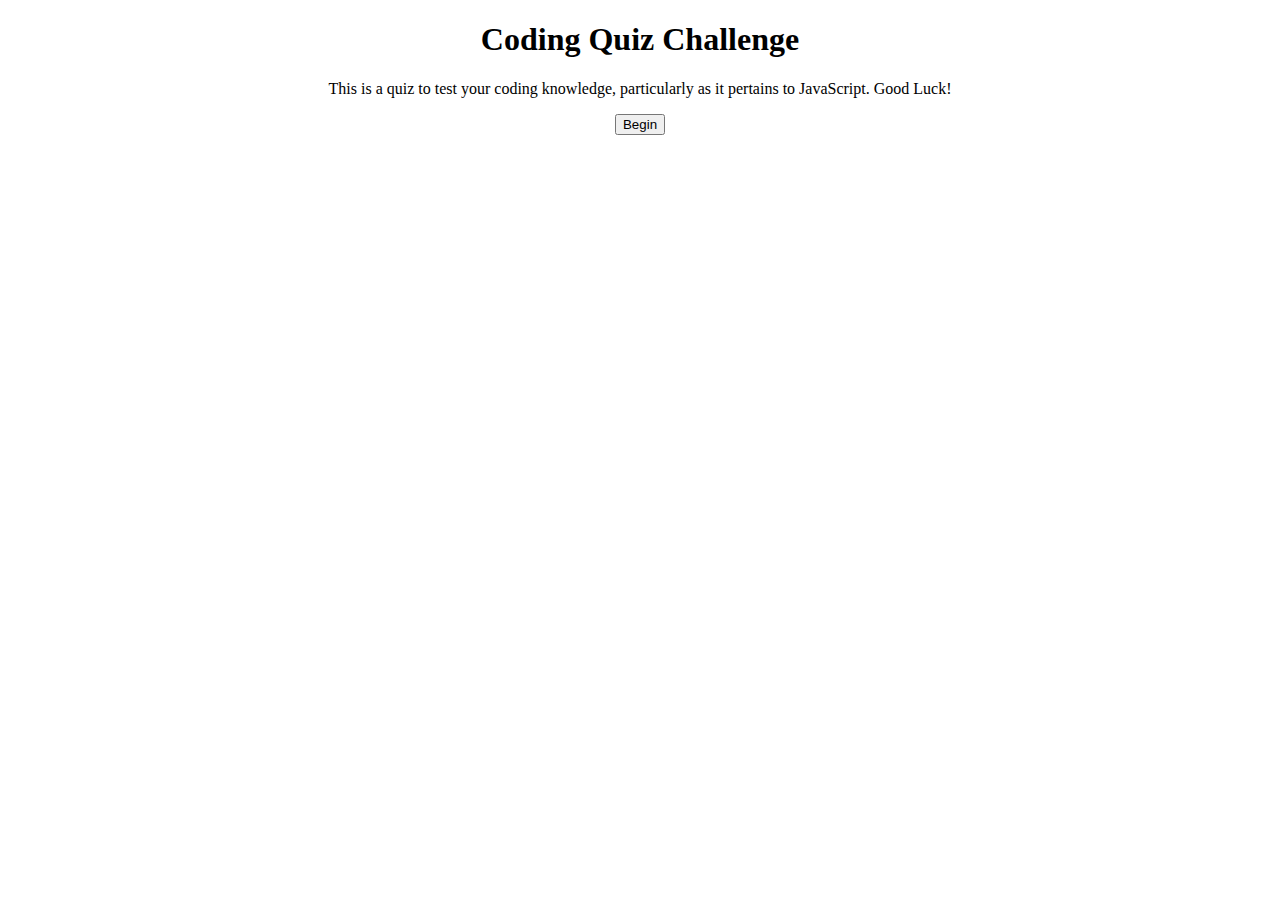
==== index.html @ 557ab096 "added HTML structure and basic JS logic to quiz" ====
<!DOCTYPE html>
<html lang="en">

<head>
  <meta charset="UTF-8">
  <meta name="viewport" content="width=device-width, initial-scale=1.0">
  <meta http-equiv="X-UA-Compatible" content="ie=edge">
  <title>Coding Quiz</title>
  <link rel="stylesheet" href="./assets/css/style.css" />
</head>

<body>
  <div class="container" id="start-screen">
    <h1 class="initialize">Coding Quiz Challenge</h1>
      <p id="greeting">This is a quiz to test your coding knowledge, particularly as 
        it pertains to JavaScript. Good Luck!
      </p>
      <button id="begin">Begin</button> 
      
  </div>
  <div id="display-Q-A" class="hide"> 
    <h2 id="questionText">Sample question</h2>
    <button id="a1">A1</button>
    <button id="a2">A2</button>
    <button id="a3">A3</button>
    <button id="a4">A4</button>
    <hr/>
    <p id="right-wrong">feedback</p>
  </div>
  <div id="score" class="hide">

  </div>
  
  <script src="./assets/js/script.js"></script>
</body>

</html>
---- assets/css/style.css ----
* {
  box-sizing: border-box;
}

.container {
  margin: auto;
  width: 100%;
  text-align: center;
}

.hide {
  display: none;
}
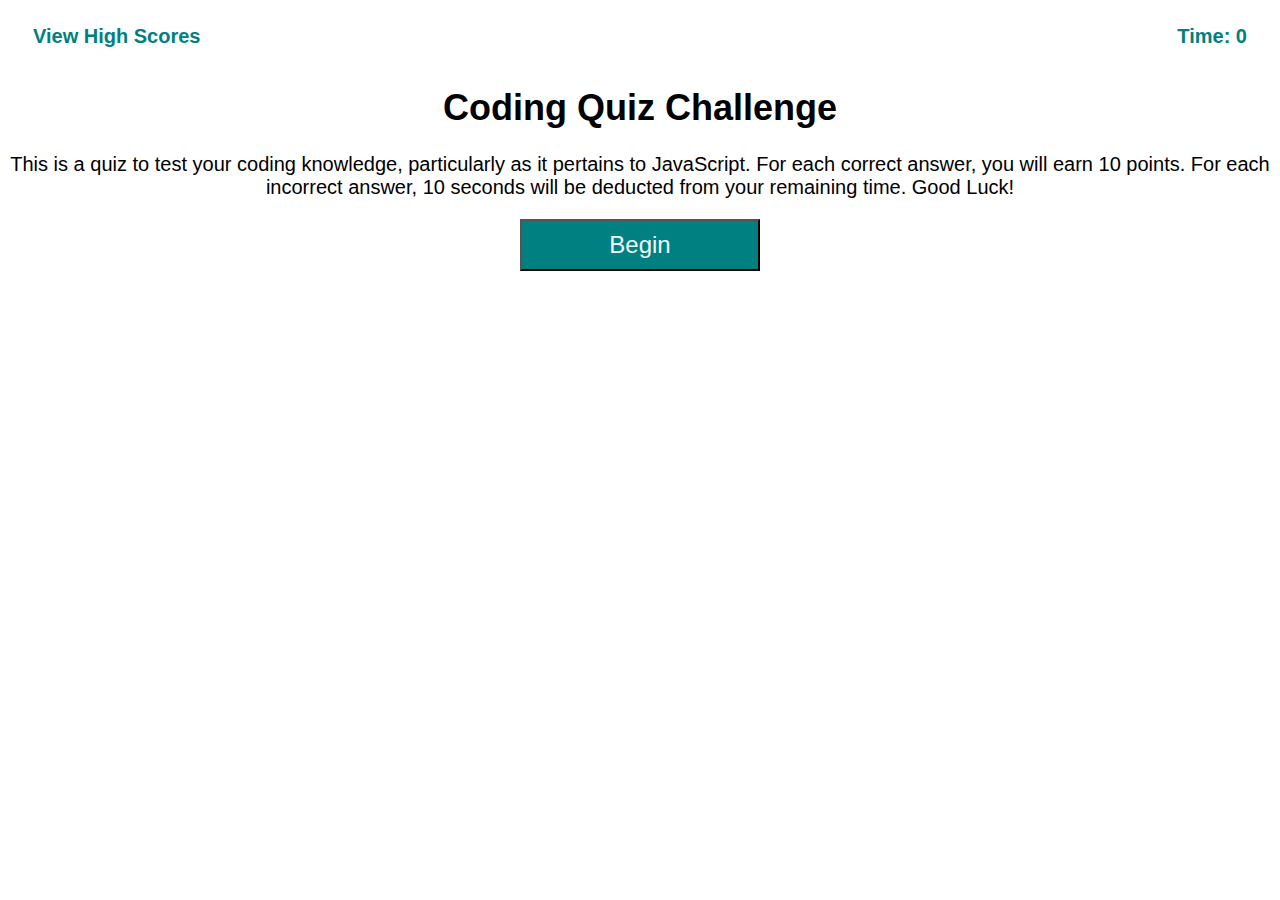
==== commit 1f5b2aa9: "added CSS styling and quiz questions" ====
--- a/index.html
+++ b/index.html
@@ -10,27 +10,39 @@
 </head>
 
 <body>
+  <header>
+    <h3 id="high-scores">View High Scores</h3>
+    <h3 id="countdown">Time: 0</h3>
+  </header>
+
   <div class="container" id="start-screen">
     <h1 class="initialize">Coding Quiz Challenge</h1>
-      <p id="greeting">This is a quiz to test your coding knowledge, particularly as 
-        it pertains to JavaScript. Good Luck!
-      </p>
-      <button id="begin">Begin</button> 
-      
+    <p id="greeting">This is a quiz to test your coding knowledge, particularly as
+      it pertains to JavaScript. For each correct answer, you will earn 10 points.
+      For each incorrect answer, 10 seconds will be deducted from your remaining time.
+      Good Luck!
+    </p>
+    <button id="begin">Begin</button>
   </div>
-  <div id="display-Q-A" class="hide"> 
-    <h2 id="questionText">Sample question</h2>
-    <button id="a1">A1</button>
-    <button id="a2">A2</button>
-    <button id="a3">A3</button>
-    <button id="a4">A4</button>
-    <hr/>
+
+  <div id="display-Q-A" class="hide">
+    <h2 id="questionText"></h2>
+    <div id="options">
+      <button id="a1">A1</button>
+      <button id="a2">A2</button>
+      <button id="a3">A3</button>
+      <button id="a4">A4</button>
+    </div>
+    <hr />
     <p id="right-wrong">feedback</p>
-  </div>
-  <div id="score" class="hide">
 
   </div>
-  
+
+  <div id="score" class="hide">
+    <h2 id="results">Player Score</h2>
+
+  </div>
+
   <script src="./assets/js/script.js"></script>
 </body>
 
--- a/assets/css/style.css
+++ b/assets/css/style.css
@@ -1,5 +1,39 @@
 * {
   box-sizing: border-box;
+}
+
+header {
+  display: flex;
+  justify-content: space-between;
+  margin: 10px;
+}
+
+#high-scores, #countdown {
+  margin: 15px;
+  font-size: 20px;
+  font-family: Arial, Helvetica, sans-serif;
+  color: rgb(0, 128, 128)
+}
+
+.initialize {
+  font-family: Arial, Helvetica, sans-serif;
+  font-size: 36px;
+}
+
+h2 {
+  font-size: 33px;
+  font-family: Arial, Helvetica, sans-serif;
+}
+
+#greeting {
+  font-family: Arial, Helvetica, sans-serif;
+  font-size: 20px;
+}
+
+#right-wrong {
+  font-size: 33px;
+  font-style: italic;
+  color: rgb(0, 128, 128)
 }
 
 .container {
@@ -8,6 +42,39 @@
   text-align: center;
 }
 
+#display-Q-A {
+  margin: auto;
+  width: 100%;
+  text-align: center;
+}
+
+#score {
+  margin: 25px;
+  text-align: center;
+  font-family: Arial, Helvetica, sans-serif;
+  font-size: 36px;
+  font-weight: bold;
+}
+
+
 .hide {
   display: none;
 }
+
+
+button {
+  background-color: rgb(0, 128, 128);
+  color: aliceblue;
+  font-size: 24px;
+  margin: 15px;
+  display: block;
+  margin: 10px auto;
+  padding: 10px;
+  width: 15rem;
+}
+
+
+
+
+
+
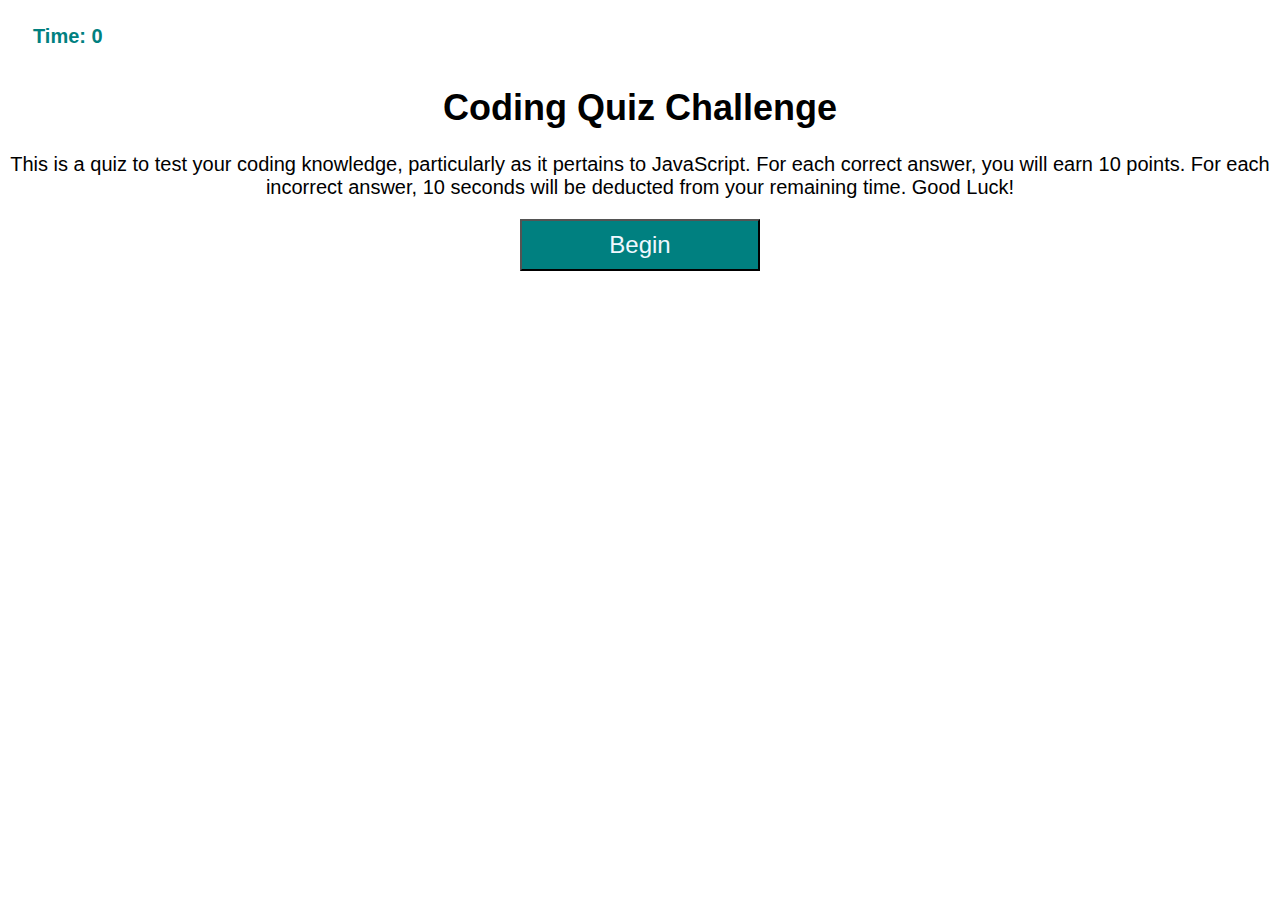
==== commit e3018f99: "added leaderboard" ====
--- a/index.html
+++ b/index.html
@@ -11,7 +11,6 @@
 
 <body>
   <header>
-    <h3 id="high-scores">View High Scores</h3>
     <h3 id="countdown">Time: 0</h3>
   </header>
 
@@ -40,7 +39,19 @@
 
   <div id="score" class="hide">
     <h2 id="results">Player Score</h2>
+  </div>
 
+  <div id="highscore" class="hide">
+    <form id="eyi">
+      <label for="initials">Enter Your Initials</label>
+      <input type="text" id="initials" name="user-initials" />
+      <button id="submit">Submit</button>
+    </form>
+
+  </div>
+
+  <div id="scoreboard" class="hide">
+    <h3 id="leaderboard"></h3>
   </div>
 
   <script src="./assets/js/script.js"></script>
--- a/assets/css/style.css
+++ b/assets/css/style.css
@@ -8,7 +8,7 @@
   margin: 10px;
 }
 
-#high-scores, #countdown {
+#countdown {
   margin: 15px;
   font-size: 20px;
   font-family: Arial, Helvetica, sans-serif;
@@ -56,6 +56,19 @@
   font-weight: bold;
 }
 
+#highscore {
+  margin: auto;
+  width: 100%;
+  text-align: center;
+}
+
+#scoreboard {
+  margin: auto;
+  width: 100%;
+  text-align: center;
+  font-size: 32px;
+  font-family: Arial, Helvetica, sans-serif;
+}
 
 .hide {
   display: none;
@@ -73,8 +86,12 @@
   width: 15rem;
 }
 
+button:hover {
+  background-color: rgb(66, 194, 66);
+}
 
 
 
 
 
+
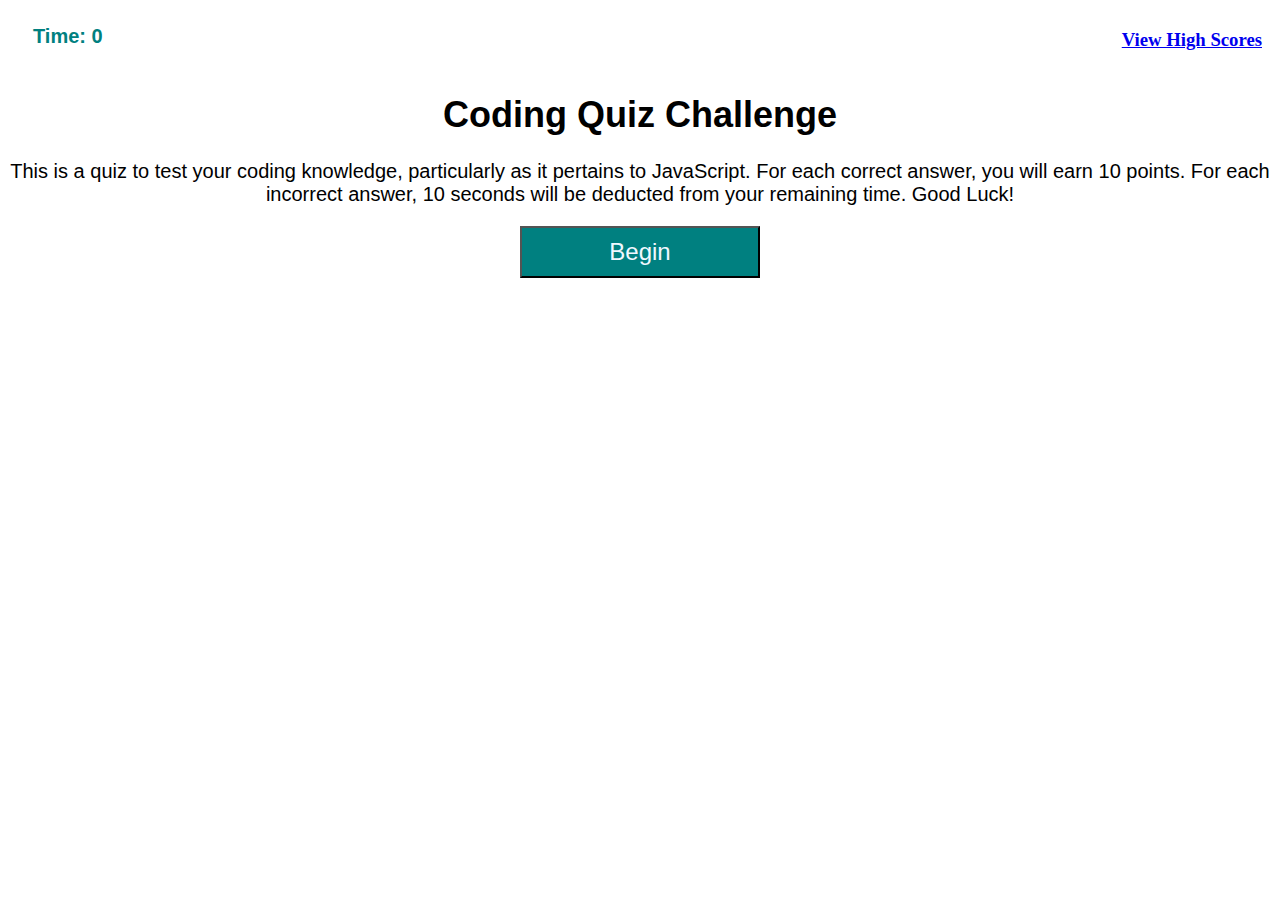
==== commit 9373ecef: "added high score window and proper retrieval of high scores" ====
--- a/index.html
+++ b/index.html
@@ -12,6 +12,7 @@
 <body>
   <header>
     <h3 id="countdown">Time: 0</h3>
+    <h3 id="viewscores"><a href="highscore.html">View High Scores</a> </h3>
   </header>
 
   <div class="container" id="start-screen">
@@ -51,6 +52,7 @@
   </div>
 
   <div id="scoreboard" class="hide">
+    <h2>High Score</h2>
     <h3 id="leaderboard"></h3>
   </div>
 
